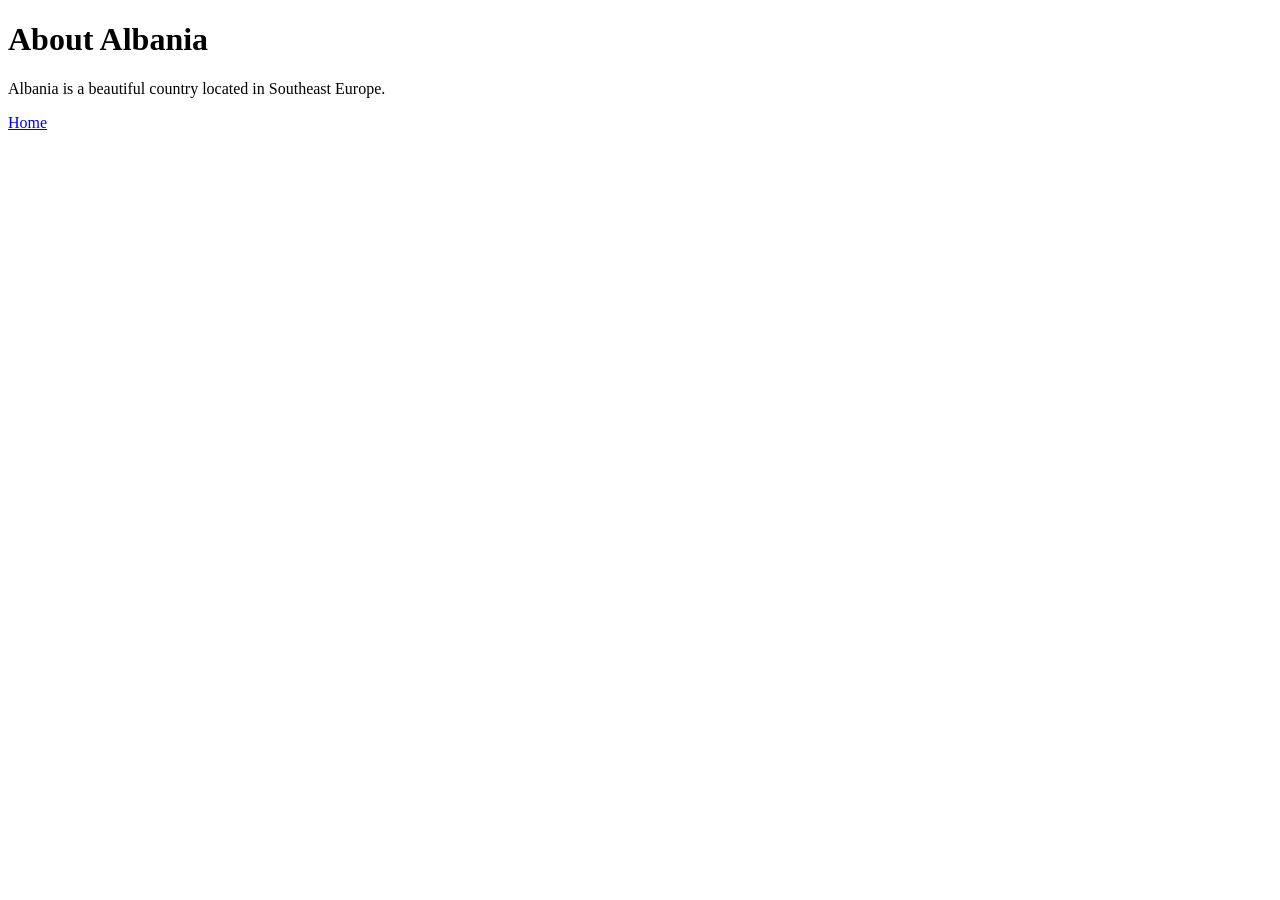
==== about.html @ faff325a "about.html" ====
<!DOCTYPE html>
<html>
<head>
<title>About Albania</title>
</head>

<body>

<h1>About Albania</h1>

<p>Albania is a beautiful country located in Southeast Europe.</p>

<a href="index.html">Home</a>

</body>
</html>
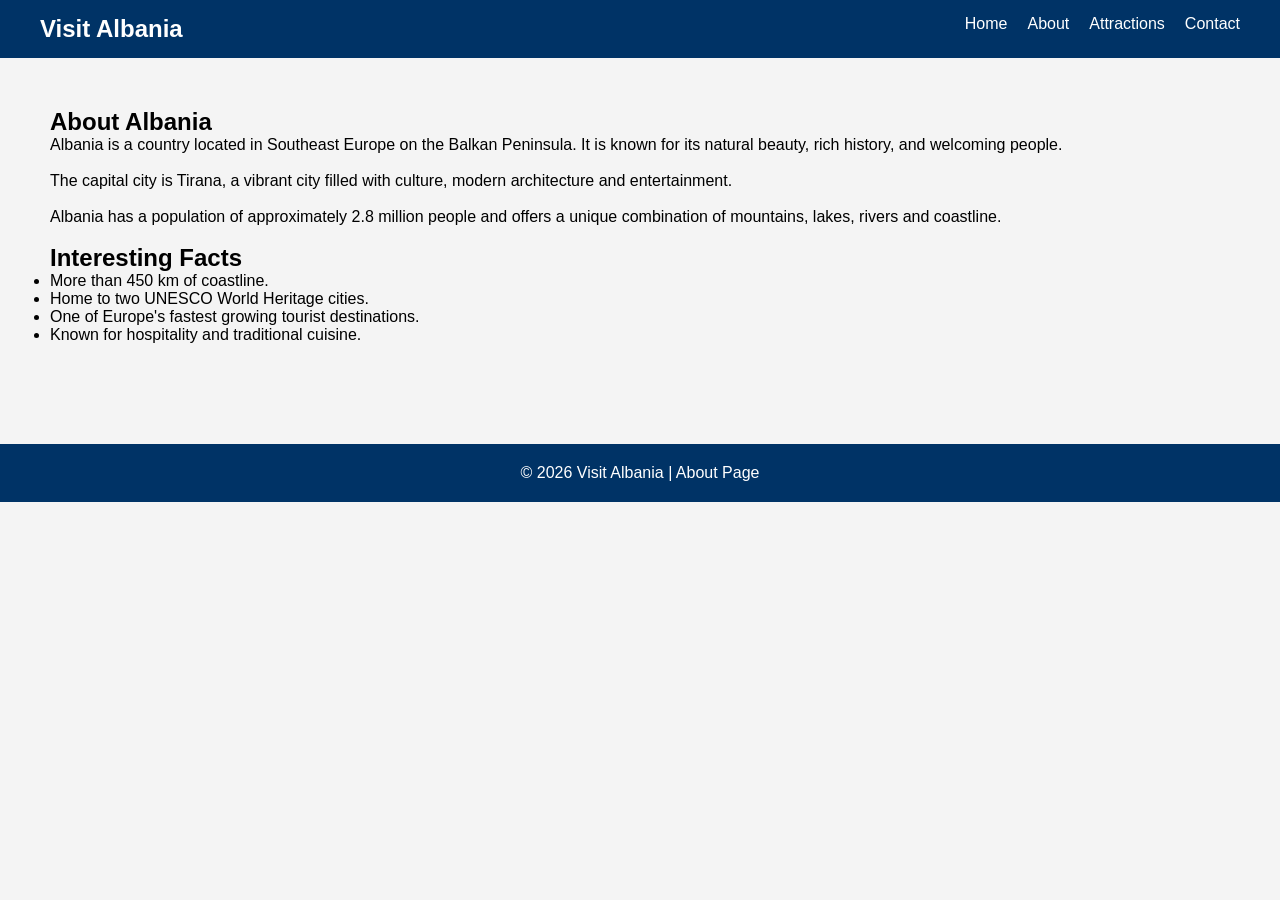
==== commit bab89c85: "about.html" ====
--- a/about.html
+++ b/about.html
@@ -1,16 +1,66 @@
 <!DOCTYPE html>
-<html>
+<html lang="en">
 <head>
+<meta charset="UTF-8">
 <title>About Albania</title>
+<link rel="stylesheet" href="style.css">
 </head>
 
 <body>
 
+<header>
+<nav>
+<h2>Visit Albania</h2>
+
+<ul>
+<li><a href="index.html">Home</a></li>
+<li><a href="about.html">About</a></li>
+<li><a href="places.html">Attractions</a></li>
+<li><a href="contact.html">Contact</a></li>
+</ul>
+
+</nav>
+</header>
+
+<section class="page">
+
 <h1>About Albania</h1>
 
-<p>Albania is a beautiful country located in Southeast Europe.</p>
+<p>
+Albania is a country located in Southeast Europe on the Balkan Peninsula.
+It is known for its natural beauty, rich history, and welcoming people.
+</p>
 
-<a href="index.html">Home</a>
+<br>
+
+<p>
+The capital city is Tirana, a vibrant city filled with culture,
+modern architecture and entertainment.
+</p>
+
+<br>
+
+<p>
+Albania has a population of approximately 2.8 million people and offers
+a unique combination of mountains, lakes, rivers and coastline.
+</p>
+
+<br>
+
+<h2>Interesting Facts</h2>
+
+<ul>
+<li>More than 450 km of coastline.</li>
+<li>Home to two UNESCO World Heritage cities.</li>
+<li>One of Europe's fastest growing tourist destinations.</li>
+<li>Known for hospitality and traditional cuisine.</li>
+</ul>
+
+</section>
+
+<footer>
+<p>© 2026 Visit Albania | About Page</p>
+</footer>
 
 </body>
 </html>
--- a/style.css
+++ b/style.css
@@ -0,0 +1,101 @@
+*{
+margin:0;
+padding:0;
+box-sizing:border-box;
+font-family:Arial,sans-serif;
+}
+
+body{
+background:#f4f4f4;
+}
+
+nav{
+background:#003366;
+color:white;
+display:flex;
+justify-content:space-between;
+padding:15px 40px;
+}
+
+nav ul{
+display:flex;
+list-style:none;
+}
+
+nav ul li{
+margin-left:20px;
+}
+
+nav a{
+color:white;
+text-decoration:none;
+}
+
+.hero{
+height:80vh;
+background:url("https://images.unsplash.com/photo-1516483638261-f4dbaf036963");
+background-size:cover;
+background-position:center;
+display:flex;
+flex-direction:column;
+justify-content:center;
+align-items:center;
+color:white;
+text-align:center;
+}
+
+.hero h1{
+font-size:60px;
+}
+
+.hero p{
+font-size:24px;
+margin:15px 0;
+}
+
+.btn{
+background:#ff9800;
+padding:12px 25px;
+color:white;
+text-decoration:none;
+border-radius:5px;
+}
+
+.page{
+padding:50px;
+}
+
+.cards{
+display:grid;
+grid-template-columns:repeat(auto-fit,minmax(250px,1fr));
+gap:20px;
+margin-top:30px;
+}
+
+.card{
+background:white;
+padding:20px;
+border-radius:10px;
+box-shadow:0 0 10px rgba(0,0,0,0.2);
+}
+
+footer{
+background:#003366;
+color:white;
+text-align:center;
+padding:20px;
+margin-top:50px;
+}
+
+input,textarea{
+width:100%;
+padding:10px;
+}
+
+button{
+background:#003366;
+color:white;
+border:none;
+padding:10px 20px;
+cursor:pointer;
+}
